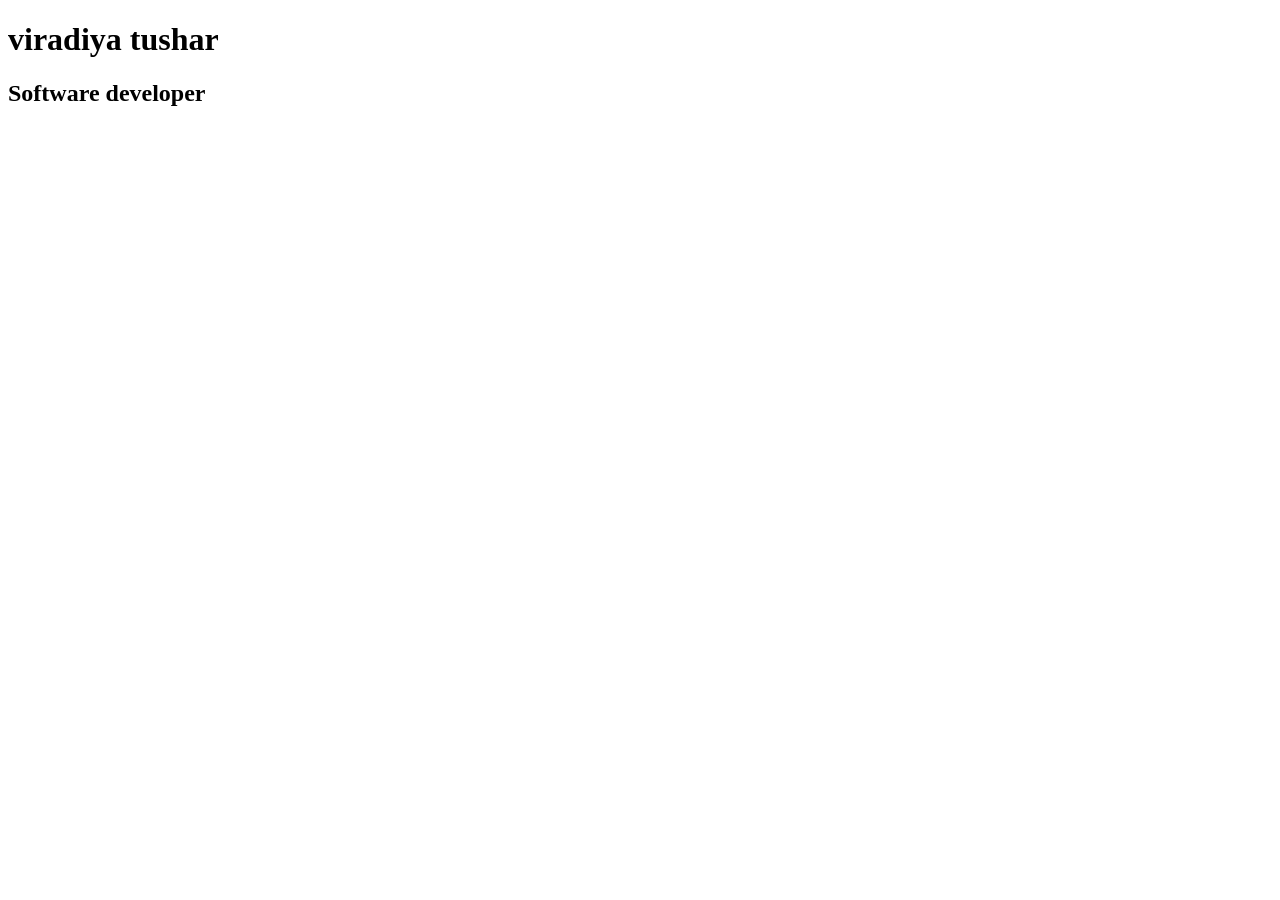
==== index.html @ 5420af9e "update" ====
<!DOCTYPE html>
<html lang="en">
  <head>
    <meta charset="UTF-8" />
    <meta name="viewport" content="width=device-width, initial-scale=1.0" />
    <title>tusharviradiya</title>
  </head>
  <body>
    <h1>viradiya tushar</h1>
    <h2>Software developer</h2>
  </body>
</html>
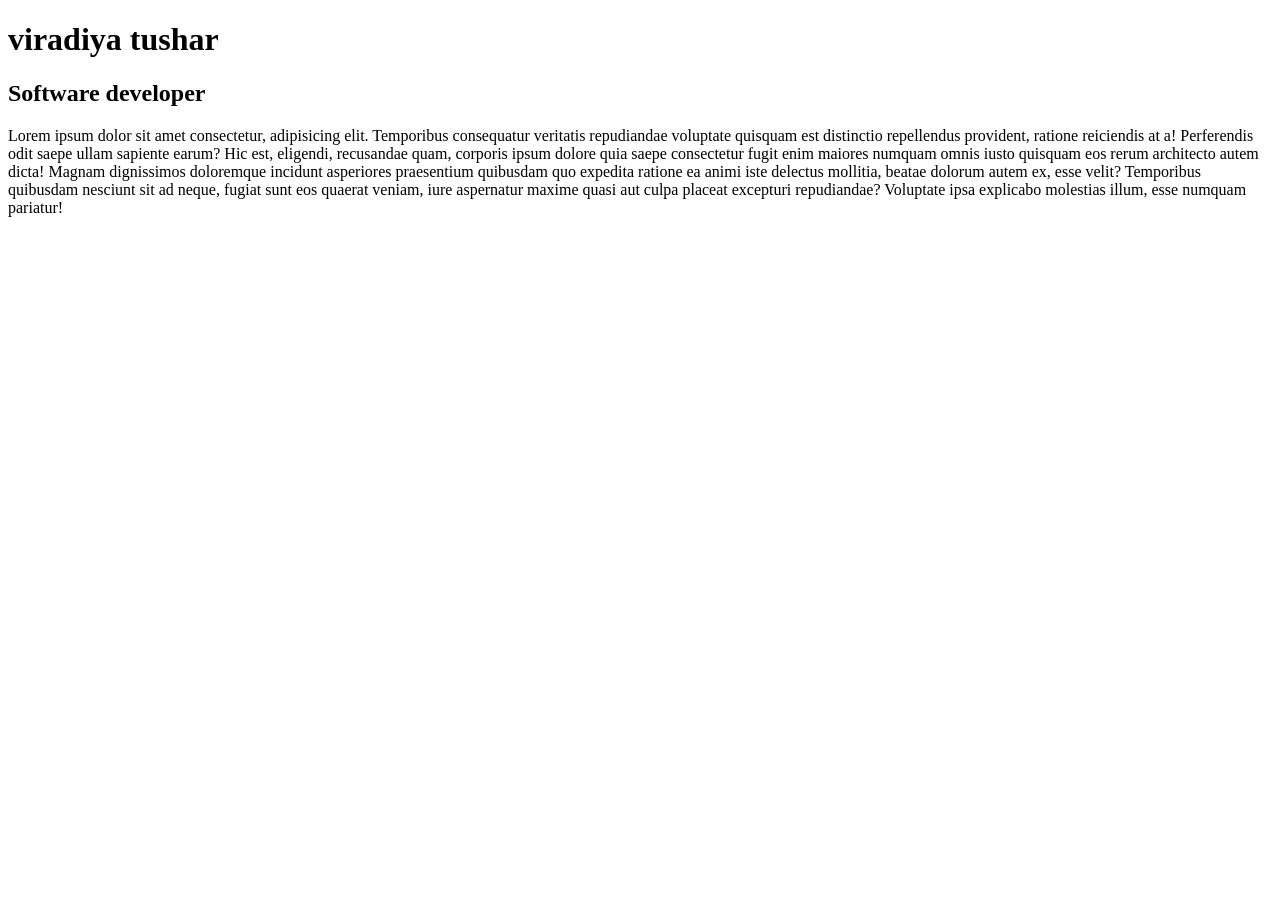
==== commit f2d35c48: "update" ====
--- a/index.html
+++ b/index.html
@@ -8,5 +8,6 @@
   <body>
     <h1>viradiya tushar</h1>
     <h2>Software developer</h2>
+    <p>Lorem ipsum dolor sit amet consectetur, adipisicing elit. Temporibus consequatur veritatis repudiandae voluptate quisquam est distinctio repellendus provident, ratione reiciendis at a! Perferendis odit saepe ullam sapiente earum? Hic est, eligendi, recusandae quam, corporis ipsum dolore quia saepe consectetur fugit enim maiores numquam omnis iusto quisquam eos rerum architecto autem dicta! Magnam dignissimos doloremque incidunt asperiores praesentium quibusdam quo expedita ratione ea animi iste delectus mollitia, beatae dolorum autem ex, esse velit? Temporibus quibusdam nesciunt sit ad neque, fugiat sunt eos quaerat veniam, iure aspernatur maxime quasi aut culpa placeat excepturi repudiandae? Voluptate ipsa explicabo molestias illum, esse numquam pariatur!</p>
   </body>
 </html>
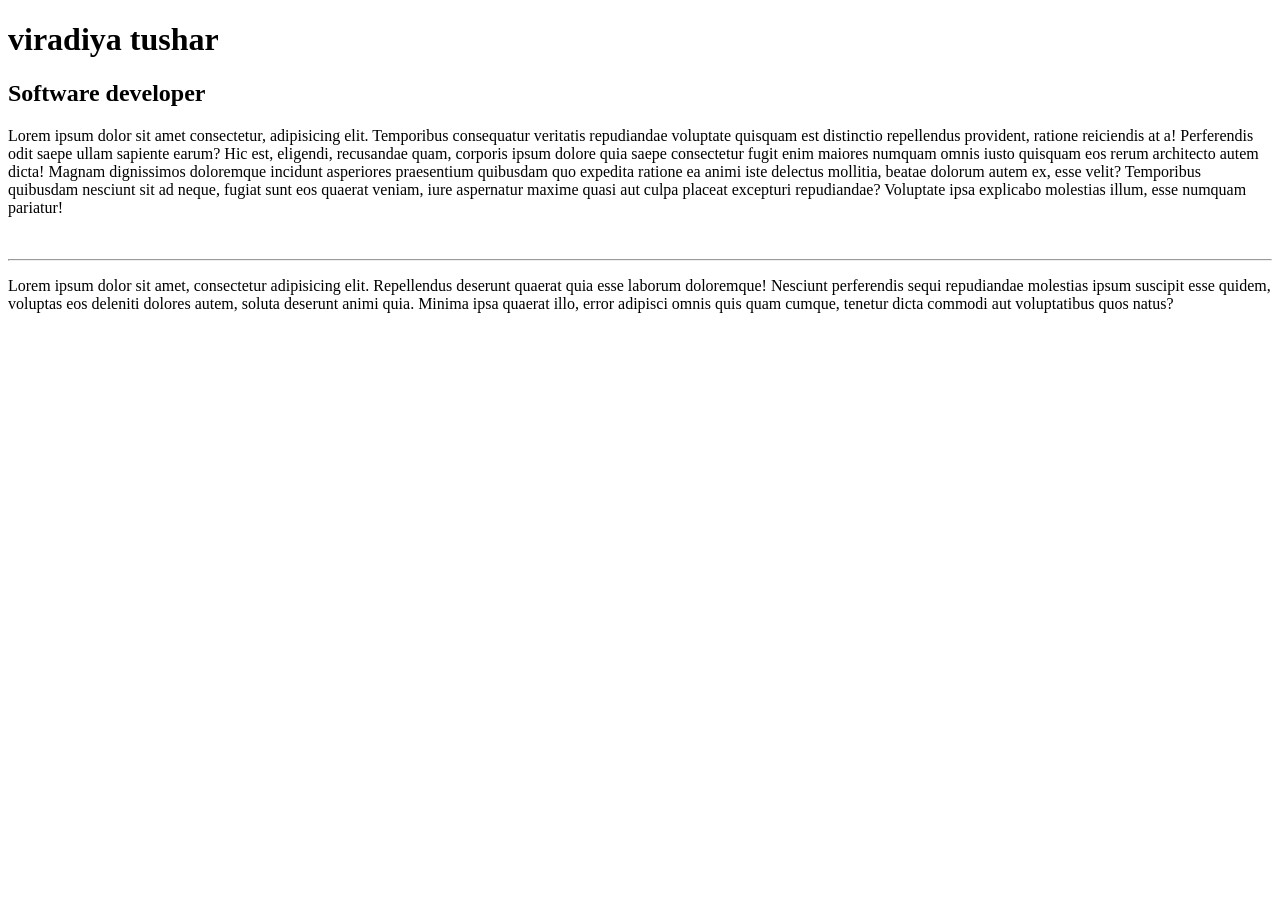
==== commit 344f21c5: "update" ====
--- a/index.html
+++ b/index.html
@@ -9,5 +9,8 @@
     <h1>viradiya tushar</h1>
     <h2>Software developer</h2>
     <p>Lorem ipsum dolor sit amet consectetur, adipisicing elit. Temporibus consequatur veritatis repudiandae voluptate quisquam est distinctio repellendus provident, ratione reiciendis at a! Perferendis odit saepe ullam sapiente earum? Hic est, eligendi, recusandae quam, corporis ipsum dolore quia saepe consectetur fugit enim maiores numquam omnis iusto quisquam eos rerum architecto autem dicta! Magnam dignissimos doloremque incidunt asperiores praesentium quibusdam quo expedita ratione ea animi iste delectus mollitia, beatae dolorum autem ex, esse velit? Temporibus quibusdam nesciunt sit ad neque, fugiat sunt eos quaerat veniam, iure aspernatur maxime quasi aut culpa placeat excepturi repudiandae? Voluptate ipsa explicabo molestias illum, esse numquam pariatur!</p>
+    <br>
+    <hr>
+    <p>Lorem ipsum dolor sit amet, consectetur adipisicing elit. Repellendus deserunt quaerat quia esse laborum doloremque! Nesciunt perferendis sequi repudiandae molestias ipsum suscipit esse quidem, voluptas eos deleniti dolores autem, soluta deserunt animi quia. Minima ipsa quaerat illo, error adipisci omnis quis quam cumque, tenetur dicta commodi aut voluptatibus quos natus?</p>
   </body>
 </html>
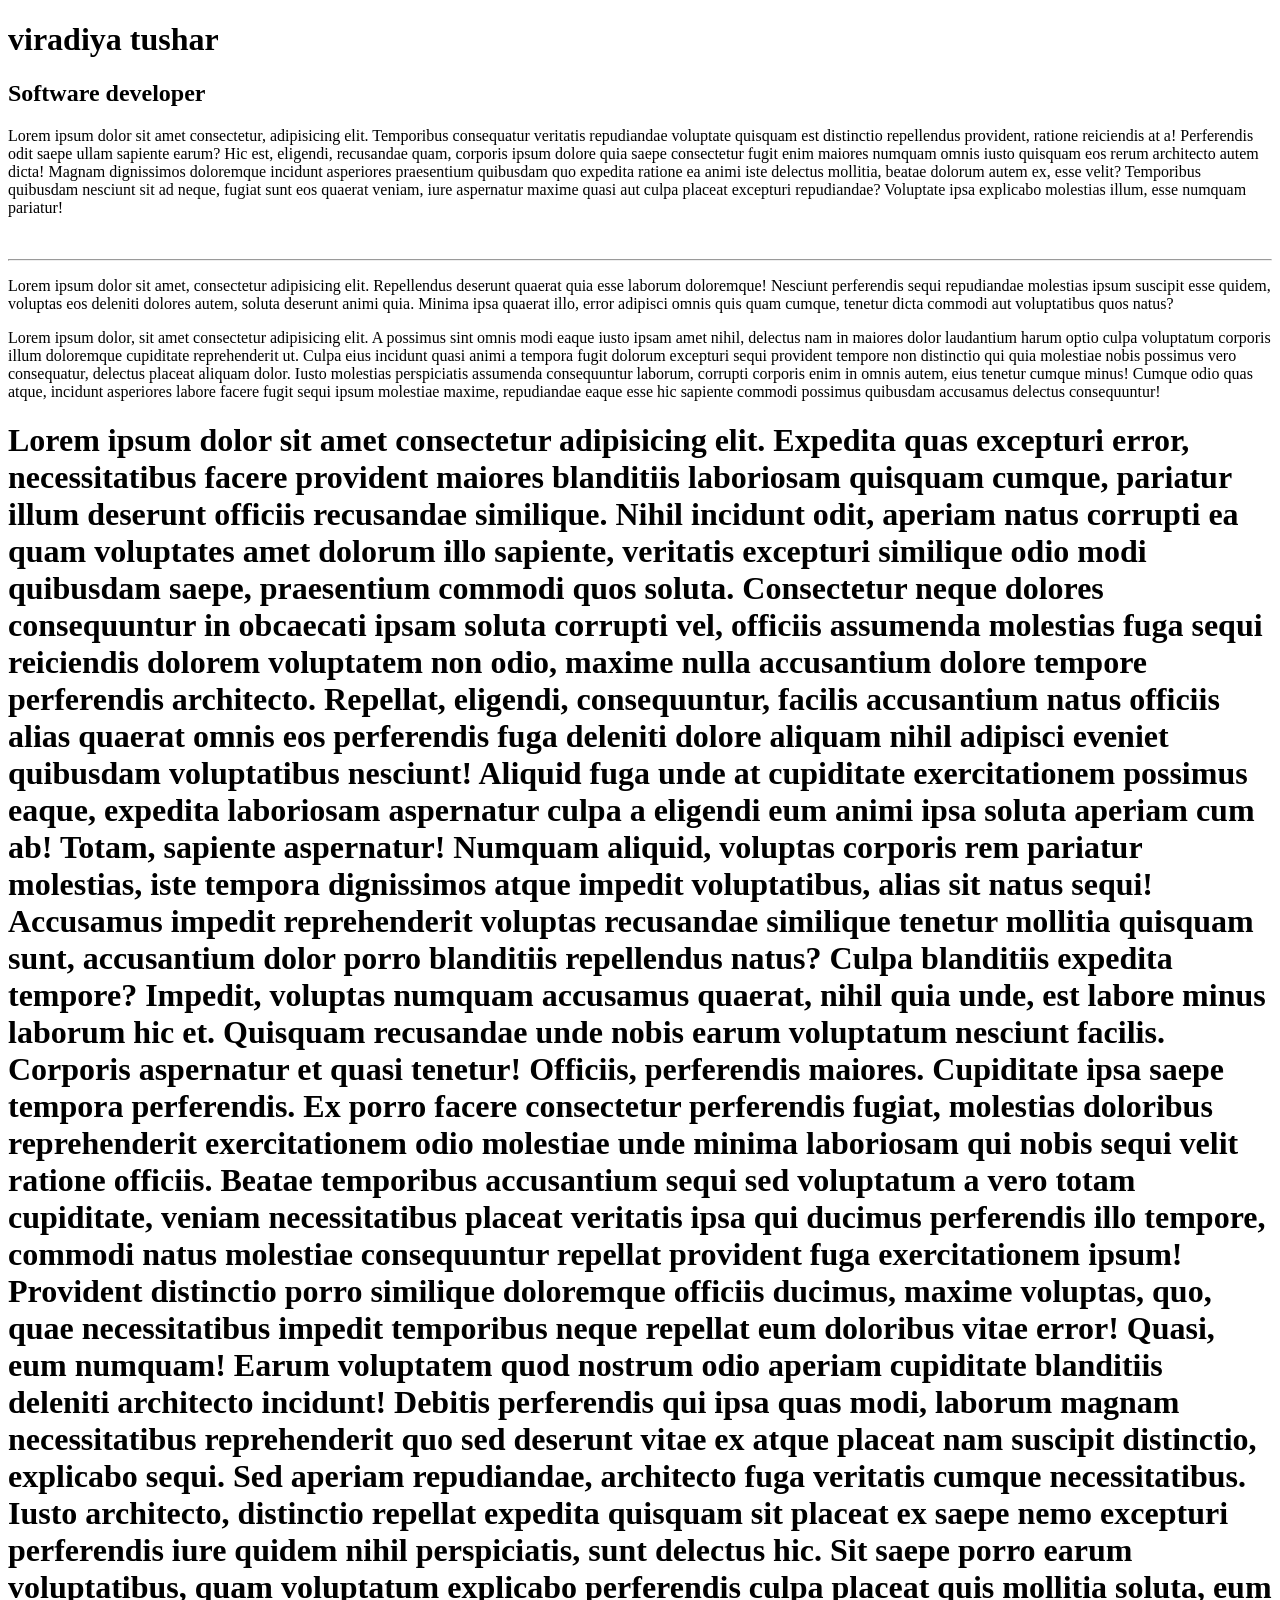
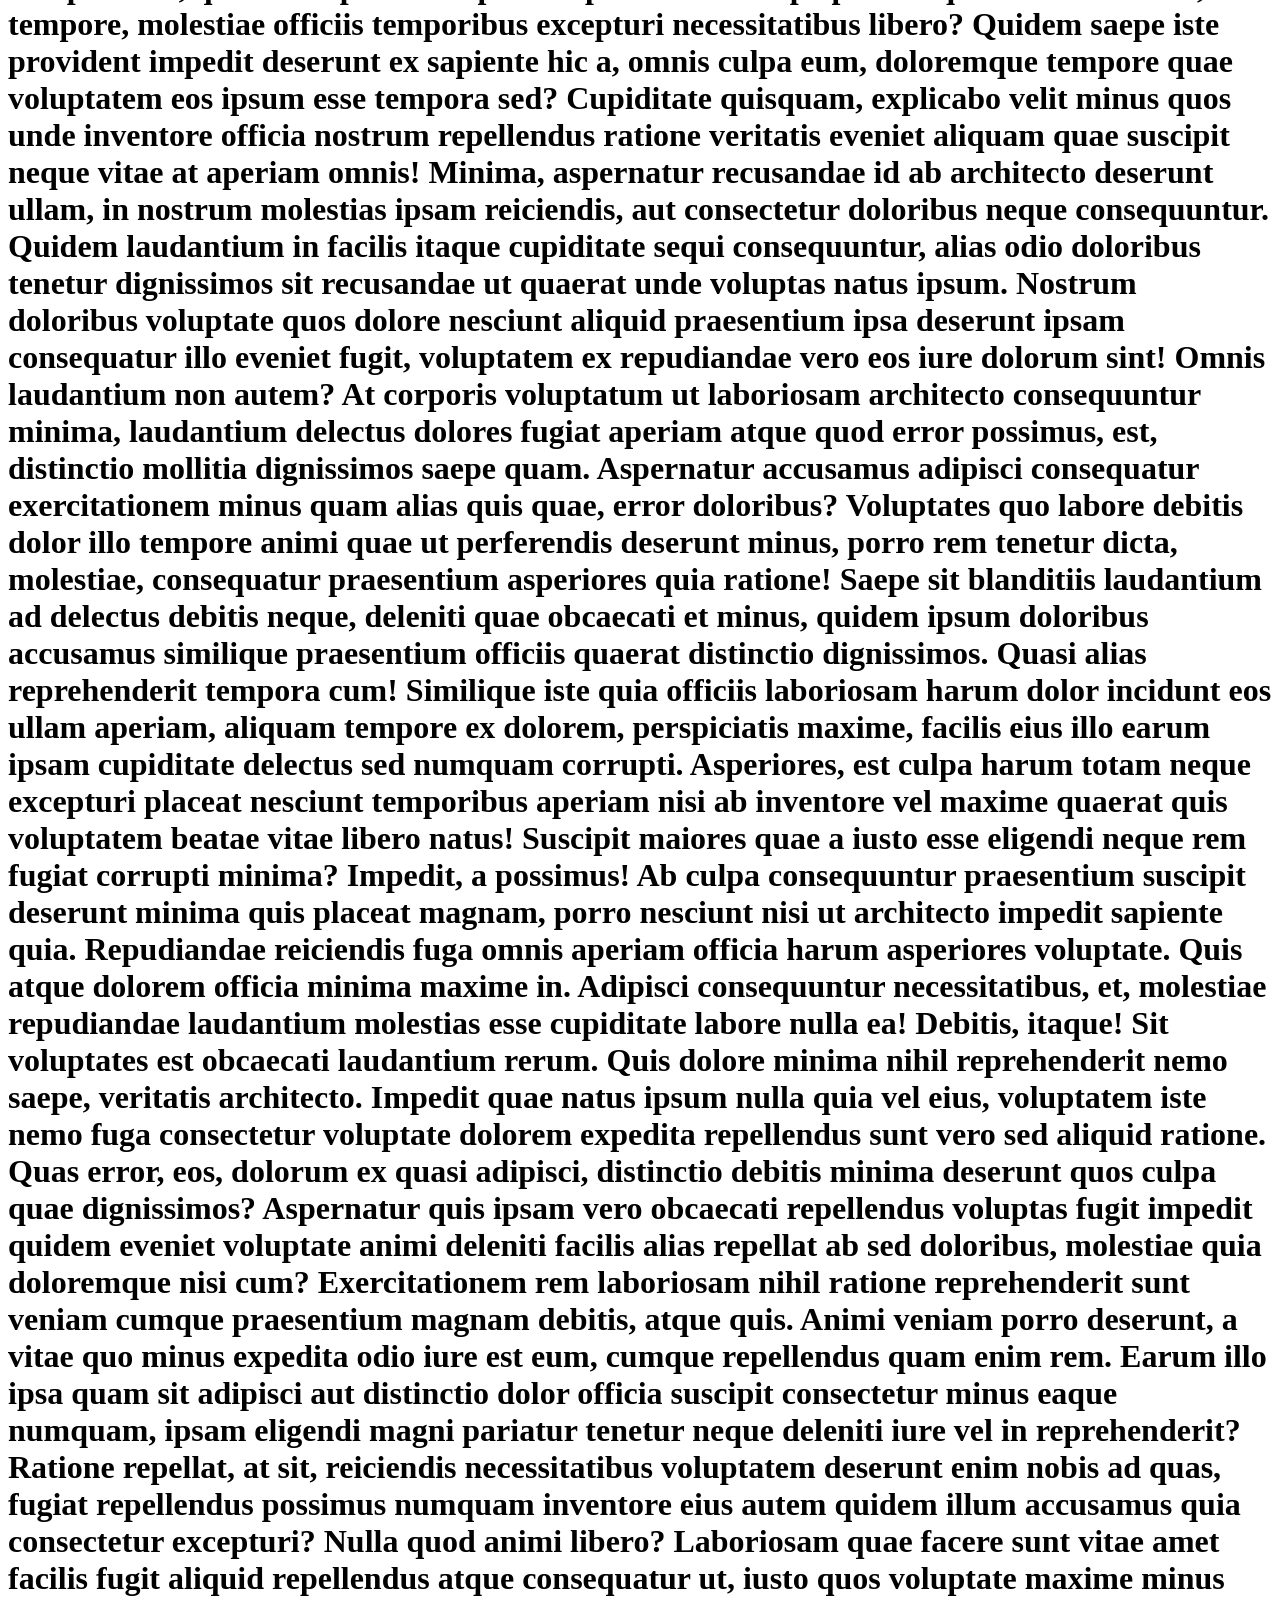
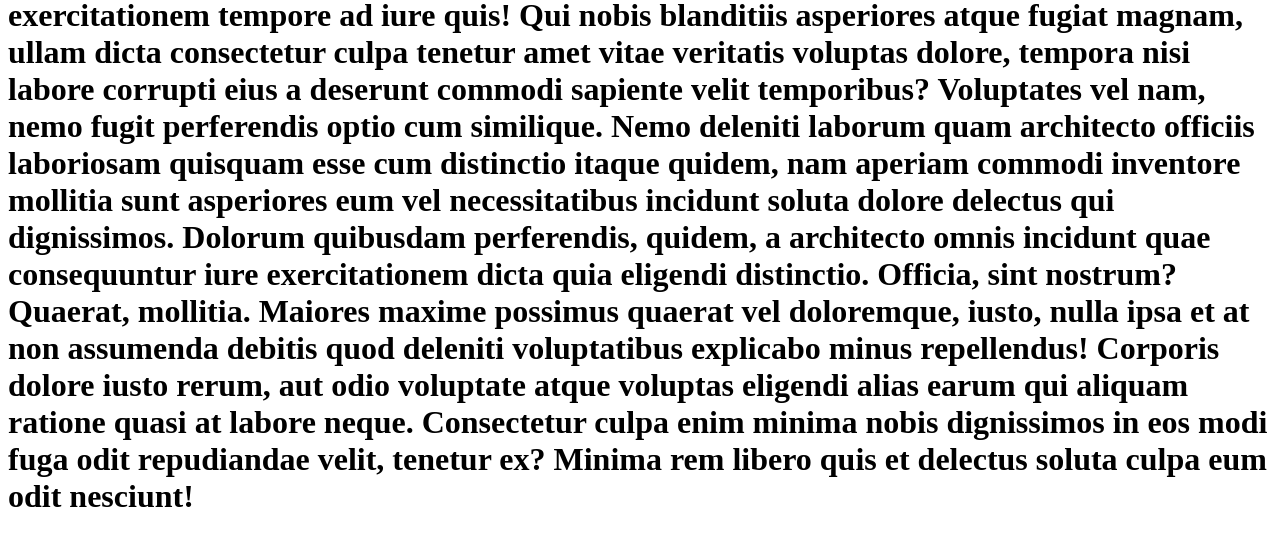
==== commit f0370aa2: "test file updated" ====
--- a/index.html
+++ b/index.html
@@ -8,9 +8,153 @@
   <body>
     <h1>viradiya tushar</h1>
     <h2>Software developer</h2>
-    <p>Lorem ipsum dolor sit amet consectetur, adipisicing elit. Temporibus consequatur veritatis repudiandae voluptate quisquam est distinctio repellendus provident, ratione reiciendis at a! Perferendis odit saepe ullam sapiente earum? Hic est, eligendi, recusandae quam, corporis ipsum dolore quia saepe consectetur fugit enim maiores numquam omnis iusto quisquam eos rerum architecto autem dicta! Magnam dignissimos doloremque incidunt asperiores praesentium quibusdam quo expedita ratione ea animi iste delectus mollitia, beatae dolorum autem ex, esse velit? Temporibus quibusdam nesciunt sit ad neque, fugiat sunt eos quaerat veniam, iure aspernatur maxime quasi aut culpa placeat excepturi repudiandae? Voluptate ipsa explicabo molestias illum, esse numquam pariatur!</p>
-    <br>
-    <hr>
-    <p>Lorem ipsum dolor sit amet, consectetur adipisicing elit. Repellendus deserunt quaerat quia esse laborum doloremque! Nesciunt perferendis sequi repudiandae molestias ipsum suscipit esse quidem, voluptas eos deleniti dolores autem, soluta deserunt animi quia. Minima ipsa quaerat illo, error adipisci omnis quis quam cumque, tenetur dicta commodi aut voluptatibus quos natus?</p>
+    <p>
+      Lorem ipsum dolor sit amet consectetur, adipisicing elit. Temporibus
+      consequatur veritatis repudiandae voluptate quisquam est distinctio
+      repellendus provident, ratione reiciendis at a! Perferendis odit saepe
+      ullam sapiente earum? Hic est, eligendi, recusandae quam, corporis ipsum
+      dolore quia saepe consectetur fugit enim maiores numquam omnis iusto
+      quisquam eos rerum architecto autem dicta! Magnam dignissimos doloremque
+      incidunt asperiores praesentium quibusdam quo expedita ratione ea animi
+      iste delectus mollitia, beatae dolorum autem ex, esse velit? Temporibus
+      quibusdam nesciunt sit ad neque, fugiat sunt eos quaerat veniam, iure
+      aspernatur maxime quasi aut culpa placeat excepturi repudiandae? Voluptate
+      ipsa explicabo molestias illum, esse numquam pariatur!
+    </p>
+    <br />
+    <hr />
+    <p>
+      Lorem ipsum dolor sit amet, consectetur adipisicing elit. Repellendus
+      deserunt quaerat quia esse laborum doloremque! Nesciunt perferendis sequi
+      repudiandae molestias ipsum suscipit esse quidem, voluptas eos deleniti
+      dolores autem, soluta deserunt animi quia. Minima ipsa quaerat illo, error
+      adipisci omnis quis quam cumque, tenetur dicta commodi aut voluptatibus
+      quos natus?
+    </p>
+    <p>
+      Lorem ipsum dolor, sit amet consectetur adipisicing elit. A possimus sint
+      omnis modi eaque iusto ipsam amet nihil, delectus nam in maiores dolor
+      laudantium harum optio culpa voluptatum corporis illum doloremque
+      cupiditate reprehenderit ut. Culpa eius incidunt quasi animi a tempora
+      fugit dolorum excepturi sequi provident tempore non distinctio qui quia
+      molestiae nobis possimus vero consequatur, delectus placeat aliquam dolor.
+      Iusto molestias perspiciatis assumenda consequuntur laborum, corrupti
+      corporis enim in omnis autem, eius tenetur cumque minus! Cumque odio quas
+      atque, incidunt asperiores labore facere fugit sequi ipsum molestiae
+      maxime, repudiandae eaque esse hic sapiente commodi possimus quibusdam
+      accusamus delectus consequuntur!
+    </p>
+    <h1>
+      Lorem ipsum dolor sit amet consectetur adipisicing elit. Expedita quas
+      excepturi error, necessitatibus facere provident maiores blanditiis
+      laboriosam quisquam cumque, pariatur illum deserunt officiis recusandae
+      similique. Nihil incidunt odit, aperiam natus corrupti ea quam voluptates
+      amet dolorum illo sapiente, veritatis excepturi similique odio modi
+      quibusdam saepe, praesentium commodi quos soluta. Consectetur neque
+      dolores consequuntur in obcaecati ipsam soluta corrupti vel, officiis
+      assumenda molestias fuga sequi reiciendis dolorem voluptatem non odio,
+      maxime nulla accusantium dolore tempore perferendis architecto. Repellat,
+      eligendi, consequuntur, facilis accusantium natus officiis alias quaerat
+      omnis eos perferendis fuga deleniti dolore aliquam nihil adipisci eveniet
+      quibusdam voluptatibus nesciunt! Aliquid fuga unde at cupiditate
+      exercitationem possimus eaque, expedita laboriosam aspernatur culpa a
+      eligendi eum animi ipsa soluta aperiam cum ab! Totam, sapiente aspernatur!
+      Numquam aliquid, voluptas corporis rem pariatur molestias, iste tempora
+      dignissimos atque impedit voluptatibus, alias sit natus sequi! Accusamus
+      impedit reprehenderit voluptas recusandae similique tenetur mollitia
+      quisquam sunt, accusantium dolor porro blanditiis repellendus natus? Culpa
+      blanditiis expedita tempore? Impedit, voluptas numquam accusamus quaerat,
+      nihil quia unde, est labore minus laborum hic et. Quisquam recusandae unde
+      nobis earum voluptatum nesciunt facilis. Corporis aspernatur et quasi
+      tenetur! Officiis, perferendis maiores. Cupiditate ipsa saepe tempora
+      perferendis. Ex porro facere consectetur perferendis fugiat, molestias
+      doloribus reprehenderit exercitationem odio molestiae unde minima
+      laboriosam qui nobis sequi velit ratione officiis. Beatae temporibus
+      accusantium sequi sed voluptatum a vero totam cupiditate, veniam
+      necessitatibus placeat veritatis ipsa qui ducimus perferendis illo
+      tempore, commodi natus molestiae consequuntur repellat provident fuga
+      exercitationem ipsum! Provident distinctio porro similique doloremque
+      officiis ducimus, maxime voluptas, quo, quae necessitatibus impedit
+      temporibus neque repellat eum doloribus vitae error! Quasi, eum numquam!
+      Earum voluptatem quod nostrum odio aperiam cupiditate blanditiis deleniti
+      architecto incidunt! Debitis perferendis qui ipsa quas modi, laborum
+      magnam necessitatibus reprehenderit quo sed deserunt vitae ex atque
+      placeat nam suscipit distinctio, explicabo sequi. Sed aperiam repudiandae,
+      architecto fuga veritatis cumque necessitatibus. Iusto architecto,
+      distinctio repellat expedita quisquam sit placeat ex saepe nemo excepturi
+      perferendis iure quidem nihil perspiciatis, sunt delectus hic. Sit saepe
+      porro earum voluptatibus, quam voluptatum explicabo perferendis culpa
+      placeat quis mollitia soluta, eum tempore, molestiae officiis temporibus
+      excepturi necessitatibus libero? Quidem saepe iste provident impedit
+      deserunt ex sapiente hic a, omnis culpa eum, doloremque tempore quae
+      voluptatem eos ipsum esse tempora sed? Cupiditate quisquam, explicabo
+      velit minus quos unde inventore officia nostrum repellendus ratione
+      veritatis eveniet aliquam quae suscipit neque vitae at aperiam omnis!
+      Minima, aspernatur recusandae id ab architecto deserunt ullam, in nostrum
+      molestias ipsam reiciendis, aut consectetur doloribus neque consequuntur.
+      Quidem laudantium in facilis itaque cupiditate sequi consequuntur, alias
+      odio doloribus tenetur dignissimos sit recusandae ut quaerat unde voluptas
+      natus ipsum. Nostrum doloribus voluptate quos dolore nesciunt aliquid
+      praesentium ipsa deserunt ipsam consequatur illo eveniet fugit, voluptatem
+      ex repudiandae vero eos iure dolorum sint! Omnis laudantium non autem? At
+      corporis voluptatum ut laboriosam architecto consequuntur minima,
+      laudantium delectus dolores fugiat aperiam atque quod error possimus, est,
+      distinctio mollitia dignissimos saepe quam. Aspernatur accusamus adipisci
+      consequatur exercitationem minus quam alias quis quae, error doloribus?
+      Voluptates quo labore debitis dolor illo tempore animi quae ut perferendis
+      deserunt minus, porro rem tenetur dicta, molestiae, consequatur
+      praesentium asperiores quia ratione! Saepe sit blanditiis laudantium ad
+      delectus debitis neque, deleniti quae obcaecati et minus, quidem ipsum
+      doloribus accusamus similique praesentium officiis quaerat distinctio
+      dignissimos. Quasi alias reprehenderit tempora cum! Similique iste quia
+      officiis laboriosam harum dolor incidunt eos ullam aperiam, aliquam
+      tempore ex dolorem, perspiciatis maxime, facilis eius illo earum ipsam
+      cupiditate delectus sed numquam corrupti. Asperiores, est culpa harum
+      totam neque excepturi placeat nesciunt temporibus aperiam nisi ab
+      inventore vel maxime quaerat quis voluptatem beatae vitae libero natus!
+      Suscipit maiores quae a iusto esse eligendi neque rem fugiat corrupti
+      minima? Impedit, a possimus! Ab culpa consequuntur praesentium suscipit
+      deserunt minima quis placeat magnam, porro nesciunt nisi ut architecto
+      impedit sapiente quia. Repudiandae reiciendis fuga omnis aperiam officia
+      harum asperiores voluptate. Quis atque dolorem officia minima maxime in.
+      Adipisci consequuntur necessitatibus, et, molestiae repudiandae laudantium
+      molestias esse cupiditate labore nulla ea! Debitis, itaque! Sit voluptates
+      est obcaecati laudantium rerum. Quis dolore minima nihil reprehenderit
+      nemo saepe, veritatis architecto. Impedit quae natus ipsum nulla quia vel
+      eius, voluptatem iste nemo fuga consectetur voluptate dolorem expedita
+      repellendus sunt vero sed aliquid ratione. Quas error, eos, dolorum ex
+      quasi adipisci, distinctio debitis minima deserunt quos culpa quae
+      dignissimos? Aspernatur quis ipsam vero obcaecati repellendus voluptas
+      fugit impedit quidem eveniet voluptate animi deleniti facilis alias
+      repellat ab sed doloribus, molestiae quia doloremque nisi cum?
+      Exercitationem rem laboriosam nihil ratione reprehenderit sunt veniam
+      cumque praesentium magnam debitis, atque quis. Animi veniam porro
+      deserunt, a vitae quo minus expedita odio iure est eum, cumque repellendus
+      quam enim rem. Earum illo ipsa quam sit adipisci aut distinctio dolor
+      officia suscipit consectetur minus eaque numquam, ipsam eligendi magni
+      pariatur tenetur neque deleniti iure vel in reprehenderit? Ratione
+      repellat, at sit, reiciendis necessitatibus voluptatem deserunt enim nobis
+      ad quas, fugiat repellendus possimus numquam inventore eius autem quidem
+      illum accusamus quia consectetur excepturi? Nulla quod animi libero?
+      Laboriosam quae facere sunt vitae amet facilis fugit aliquid repellendus
+      atque consequatur ut, iusto quos voluptate maxime minus exercitationem
+      tempore ad iure quis! Qui nobis blanditiis asperiores atque fugiat magnam,
+      ullam dicta consectetur culpa tenetur amet vitae veritatis voluptas
+      dolore, tempora nisi labore corrupti eius a deserunt commodi sapiente
+      velit temporibus? Voluptates vel nam, nemo fugit perferendis optio cum
+      similique. Nemo deleniti laborum quam architecto officiis laboriosam
+      quisquam esse cum distinctio itaque quidem, nam aperiam commodi inventore
+      mollitia sunt asperiores eum vel necessitatibus incidunt soluta dolore
+      delectus qui dignissimos. Dolorum quibusdam perferendis, quidem, a
+      architecto omnis incidunt quae consequuntur iure exercitationem dicta quia
+      eligendi distinctio. Officia, sint nostrum? Quaerat, mollitia. Maiores
+      maxime possimus quaerat vel doloremque, iusto, nulla ipsa et at non
+      assumenda debitis quod deleniti voluptatibus explicabo minus repellendus!
+      Corporis dolore iusto rerum, aut odio voluptate atque voluptas eligendi
+      alias earum qui aliquam ratione quasi at labore neque. Consectetur culpa
+      enim minima nobis dignissimos in eos modi fuga odit repudiandae velit,
+      tenetur ex? Minima rem libero quis et delectus soluta culpa eum odit
+      nesciunt!
+    </h1>
   </body>
 </html>
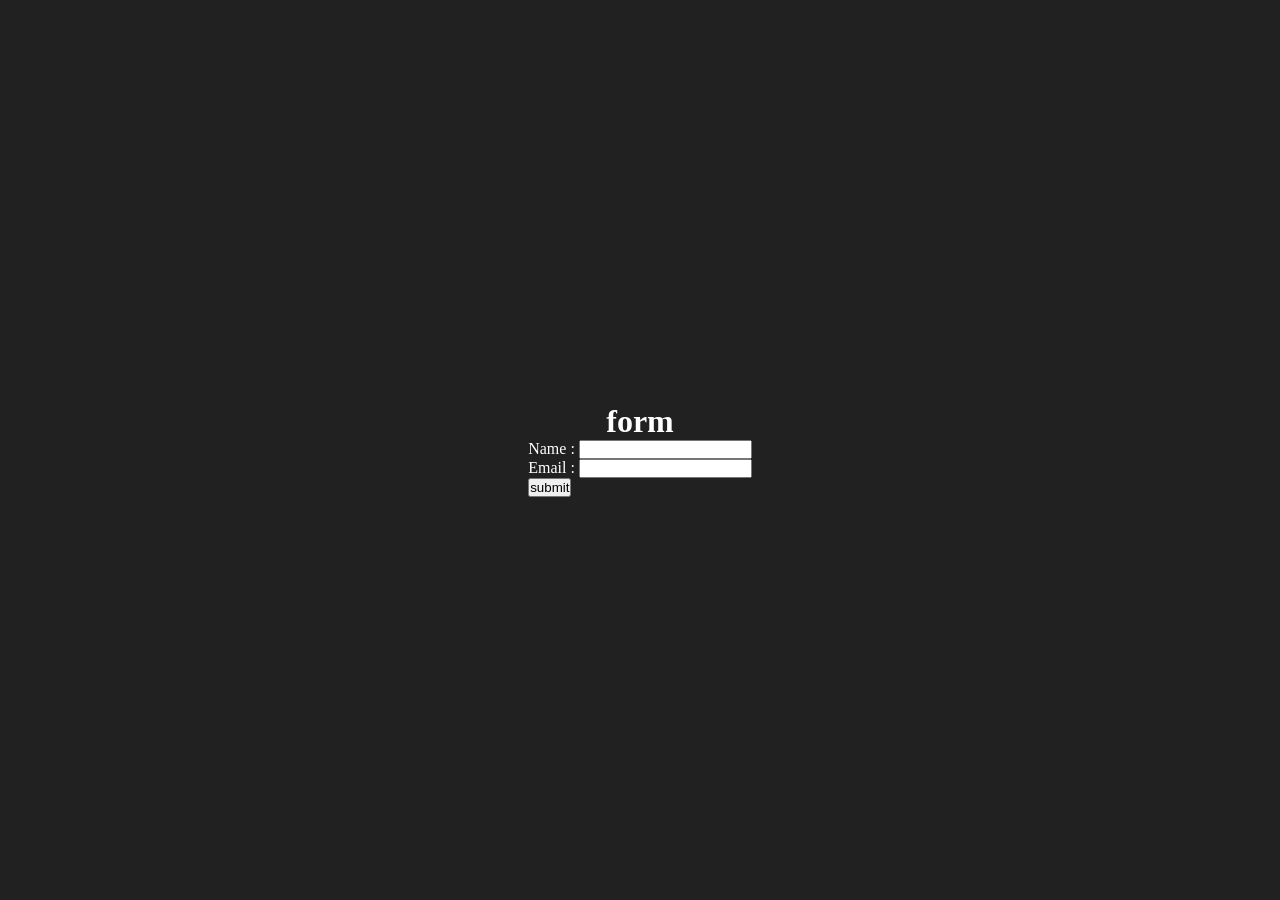
==== commit 157864b8: "update file" ====
--- a/index.html
+++ b/index.html
@@ -4,157 +4,16 @@
     <meta charset="UTF-8" />
     <meta name="viewport" content="width=device-width, initial-scale=1.0" />
     <title>tusharviradiya</title>
+    <link rel="stylesheet" href="style.css" />
   </head>
   <body>
-    <h1>viradiya tushar</h1>
-    <h2>Software developer</h2>
-    <p>
-      Lorem ipsum dolor sit amet consectetur, adipisicing elit. Temporibus
-      consequatur veritatis repudiandae voluptate quisquam est distinctio
-      repellendus provident, ratione reiciendis at a! Perferendis odit saepe
-      ullam sapiente earum? Hic est, eligendi, recusandae quam, corporis ipsum
-      dolore quia saepe consectetur fugit enim maiores numquam omnis iusto
-      quisquam eos rerum architecto autem dicta! Magnam dignissimos doloremque
-      incidunt asperiores praesentium quibusdam quo expedita ratione ea animi
-      iste delectus mollitia, beatae dolorum autem ex, esse velit? Temporibus
-      quibusdam nesciunt sit ad neque, fugiat sunt eos quaerat veniam, iure
-      aspernatur maxime quasi aut culpa placeat excepturi repudiandae? Voluptate
-      ipsa explicabo molestias illum, esse numquam pariatur!
-    </p>
-    <br />
-    <hr />
-    <p>
-      Lorem ipsum dolor sit amet, consectetur adipisicing elit. Repellendus
-      deserunt quaerat quia esse laborum doloremque! Nesciunt perferendis sequi
-      repudiandae molestias ipsum suscipit esse quidem, voluptas eos deleniti
-      dolores autem, soluta deserunt animi quia. Minima ipsa quaerat illo, error
-      adipisci omnis quis quam cumque, tenetur dicta commodi aut voluptatibus
-      quos natus?
-    </p>
-    <p>
-      Lorem ipsum dolor, sit amet consectetur adipisicing elit. A possimus sint
-      omnis modi eaque iusto ipsam amet nihil, delectus nam in maiores dolor
-      laudantium harum optio culpa voluptatum corporis illum doloremque
-      cupiditate reprehenderit ut. Culpa eius incidunt quasi animi a tempora
-      fugit dolorum excepturi sequi provident tempore non distinctio qui quia
-      molestiae nobis possimus vero consequatur, delectus placeat aliquam dolor.
-      Iusto molestias perspiciatis assumenda consequuntur laborum, corrupti
-      corporis enim in omnis autem, eius tenetur cumque minus! Cumque odio quas
-      atque, incidunt asperiores labore facere fugit sequi ipsum molestiae
-      maxime, repudiandae eaque esse hic sapiente commodi possimus quibusdam
-      accusamus delectus consequuntur!
-    </p>
-    <h1>
-      Lorem ipsum dolor sit amet consectetur adipisicing elit. Expedita quas
-      excepturi error, necessitatibus facere provident maiores blanditiis
-      laboriosam quisquam cumque, pariatur illum deserunt officiis recusandae
-      similique. Nihil incidunt odit, aperiam natus corrupti ea quam voluptates
-      amet dolorum illo sapiente, veritatis excepturi similique odio modi
-      quibusdam saepe, praesentium commodi quos soluta. Consectetur neque
-      dolores consequuntur in obcaecati ipsam soluta corrupti vel, officiis
-      assumenda molestias fuga sequi reiciendis dolorem voluptatem non odio,
-      maxime nulla accusantium dolore tempore perferendis architecto. Repellat,
-      eligendi, consequuntur, facilis accusantium natus officiis alias quaerat
-      omnis eos perferendis fuga deleniti dolore aliquam nihil adipisci eveniet
-      quibusdam voluptatibus nesciunt! Aliquid fuga unde at cupiditate
-      exercitationem possimus eaque, expedita laboriosam aspernatur culpa a
-      eligendi eum animi ipsa soluta aperiam cum ab! Totam, sapiente aspernatur!
-      Numquam aliquid, voluptas corporis rem pariatur molestias, iste tempora
-      dignissimos atque impedit voluptatibus, alias sit natus sequi! Accusamus
-      impedit reprehenderit voluptas recusandae similique tenetur mollitia
-      quisquam sunt, accusantium dolor porro blanditiis repellendus natus? Culpa
-      blanditiis expedita tempore? Impedit, voluptas numquam accusamus quaerat,
-      nihil quia unde, est labore minus laborum hic et. Quisquam recusandae unde
-      nobis earum voluptatum nesciunt facilis. Corporis aspernatur et quasi
-      tenetur! Officiis, perferendis maiores. Cupiditate ipsa saepe tempora
-      perferendis. Ex porro facere consectetur perferendis fugiat, molestias
-      doloribus reprehenderit exercitationem odio molestiae unde minima
-      laboriosam qui nobis sequi velit ratione officiis. Beatae temporibus
-      accusantium sequi sed voluptatum a vero totam cupiditate, veniam
-      necessitatibus placeat veritatis ipsa qui ducimus perferendis illo
-      tempore, commodi natus molestiae consequuntur repellat provident fuga
-      exercitationem ipsum! Provident distinctio porro similique doloremque
-      officiis ducimus, maxime voluptas, quo, quae necessitatibus impedit
-      temporibus neque repellat eum doloribus vitae error! Quasi, eum numquam!
-      Earum voluptatem quod nostrum odio aperiam cupiditate blanditiis deleniti
-      architecto incidunt! Debitis perferendis qui ipsa quas modi, laborum
-      magnam necessitatibus reprehenderit quo sed deserunt vitae ex atque
-      placeat nam suscipit distinctio, explicabo sequi. Sed aperiam repudiandae,
-      architecto fuga veritatis cumque necessitatibus. Iusto architecto,
-      distinctio repellat expedita quisquam sit placeat ex saepe nemo excepturi
-      perferendis iure quidem nihil perspiciatis, sunt delectus hic. Sit saepe
-      porro earum voluptatibus, quam voluptatum explicabo perferendis culpa
-      placeat quis mollitia soluta, eum tempore, molestiae officiis temporibus
-      excepturi necessitatibus libero? Quidem saepe iste provident impedit
-      deserunt ex sapiente hic a, omnis culpa eum, doloremque tempore quae
-      voluptatem eos ipsum esse tempora sed? Cupiditate quisquam, explicabo
-      velit minus quos unde inventore officia nostrum repellendus ratione
-      veritatis eveniet aliquam quae suscipit neque vitae at aperiam omnis!
-      Minima, aspernatur recusandae id ab architecto deserunt ullam, in nostrum
-      molestias ipsam reiciendis, aut consectetur doloribus neque consequuntur.
-      Quidem laudantium in facilis itaque cupiditate sequi consequuntur, alias
-      odio doloribus tenetur dignissimos sit recusandae ut quaerat unde voluptas
-      natus ipsum. Nostrum doloribus voluptate quos dolore nesciunt aliquid
-      praesentium ipsa deserunt ipsam consequatur illo eveniet fugit, voluptatem
-      ex repudiandae vero eos iure dolorum sint! Omnis laudantium non autem? At
-      corporis voluptatum ut laboriosam architecto consequuntur minima,
-      laudantium delectus dolores fugiat aperiam atque quod error possimus, est,
-      distinctio mollitia dignissimos saepe quam. Aspernatur accusamus adipisci
-      consequatur exercitationem minus quam alias quis quae, error doloribus?
-      Voluptates quo labore debitis dolor illo tempore animi quae ut perferendis
-      deserunt minus, porro rem tenetur dicta, molestiae, consequatur
-      praesentium asperiores quia ratione! Saepe sit blanditiis laudantium ad
-      delectus debitis neque, deleniti quae obcaecati et minus, quidem ipsum
-      doloribus accusamus similique praesentium officiis quaerat distinctio
-      dignissimos. Quasi alias reprehenderit tempora cum! Similique iste quia
-      officiis laboriosam harum dolor incidunt eos ullam aperiam, aliquam
-      tempore ex dolorem, perspiciatis maxime, facilis eius illo earum ipsam
-      cupiditate delectus sed numquam corrupti. Asperiores, est culpa harum
-      totam neque excepturi placeat nesciunt temporibus aperiam nisi ab
-      inventore vel maxime quaerat quis voluptatem beatae vitae libero natus!
-      Suscipit maiores quae a iusto esse eligendi neque rem fugiat corrupti
-      minima? Impedit, a possimus! Ab culpa consequuntur praesentium suscipit
-      deserunt minima quis placeat magnam, porro nesciunt nisi ut architecto
-      impedit sapiente quia. Repudiandae reiciendis fuga omnis aperiam officia
-      harum asperiores voluptate. Quis atque dolorem officia minima maxime in.
-      Adipisci consequuntur necessitatibus, et, molestiae repudiandae laudantium
-      molestias esse cupiditate labore nulla ea! Debitis, itaque! Sit voluptates
-      est obcaecati laudantium rerum. Quis dolore minima nihil reprehenderit
-      nemo saepe, veritatis architecto. Impedit quae natus ipsum nulla quia vel
-      eius, voluptatem iste nemo fuga consectetur voluptate dolorem expedita
-      repellendus sunt vero sed aliquid ratione. Quas error, eos, dolorum ex
-      quasi adipisci, distinctio debitis minima deserunt quos culpa quae
-      dignissimos? Aspernatur quis ipsam vero obcaecati repellendus voluptas
-      fugit impedit quidem eveniet voluptate animi deleniti facilis alias
-      repellat ab sed doloribus, molestiae quia doloremque nisi cum?
-      Exercitationem rem laboriosam nihil ratione reprehenderit sunt veniam
-      cumque praesentium magnam debitis, atque quis. Animi veniam porro
-      deserunt, a vitae quo minus expedita odio iure est eum, cumque repellendus
-      quam enim rem. Earum illo ipsa quam sit adipisci aut distinctio dolor
-      officia suscipit consectetur minus eaque numquam, ipsam eligendi magni
-      pariatur tenetur neque deleniti iure vel in reprehenderit? Ratione
-      repellat, at sit, reiciendis necessitatibus voluptatem deserunt enim nobis
-      ad quas, fugiat repellendus possimus numquam inventore eius autem quidem
-      illum accusamus quia consectetur excepturi? Nulla quod animi libero?
-      Laboriosam quae facere sunt vitae amet facilis fugit aliquid repellendus
-      atque consequatur ut, iusto quos voluptate maxime minus exercitationem
-      tempore ad iure quis! Qui nobis blanditiis asperiores atque fugiat magnam,
-      ullam dicta consectetur culpa tenetur amet vitae veritatis voluptas
-      dolore, tempora nisi labore corrupti eius a deserunt commodi sapiente
-      velit temporibus? Voluptates vel nam, nemo fugit perferendis optio cum
-      similique. Nemo deleniti laborum quam architecto officiis laboriosam
-      quisquam esse cum distinctio itaque quidem, nam aperiam commodi inventore
-      mollitia sunt asperiores eum vel necessitatibus incidunt soluta dolore
-      delectus qui dignissimos. Dolorum quibusdam perferendis, quidem, a
-      architecto omnis incidunt quae consequuntur iure exercitationem dicta quia
-      eligendi distinctio. Officia, sint nostrum? Quaerat, mollitia. Maiores
-      maxime possimus quaerat vel doloremque, iusto, nulla ipsa et at non
-      assumenda debitis quod deleniti voluptatibus explicabo minus repellendus!
-      Corporis dolore iusto rerum, aut odio voluptate atque voluptas eligendi
-      alias earum qui aliquam ratione quasi at labore neque. Consectetur culpa
-      enim minima nobis dignissimos in eos modi fuga odit repudiandae velit,
-      tenetur ex? Minima rem libero quis et delectus soluta culpa eum odit
-      nesciunt!
-    </h1>
+    <div class="container">
+      <h1>form</h1>
+      <form action="submit">
+        Name : <input type="text" /> <br />
+        Email : <input type="email" /><br />
+        <button>submit</button>
+      </form>
+    </div>
   </body>
 </html>
--- a/style.css
+++ b/style.css
@@ -0,0 +1,14 @@
+* {
+  margin: 0;
+  padding: 0;
+}
+.container {
+  background-color: #212121;
+  color: white;
+  display: flex;
+  flex-direction: column;
+  justify-content: center;
+  align-items: center;
+  height: 100vh;
+  width: 100vw;
+}
